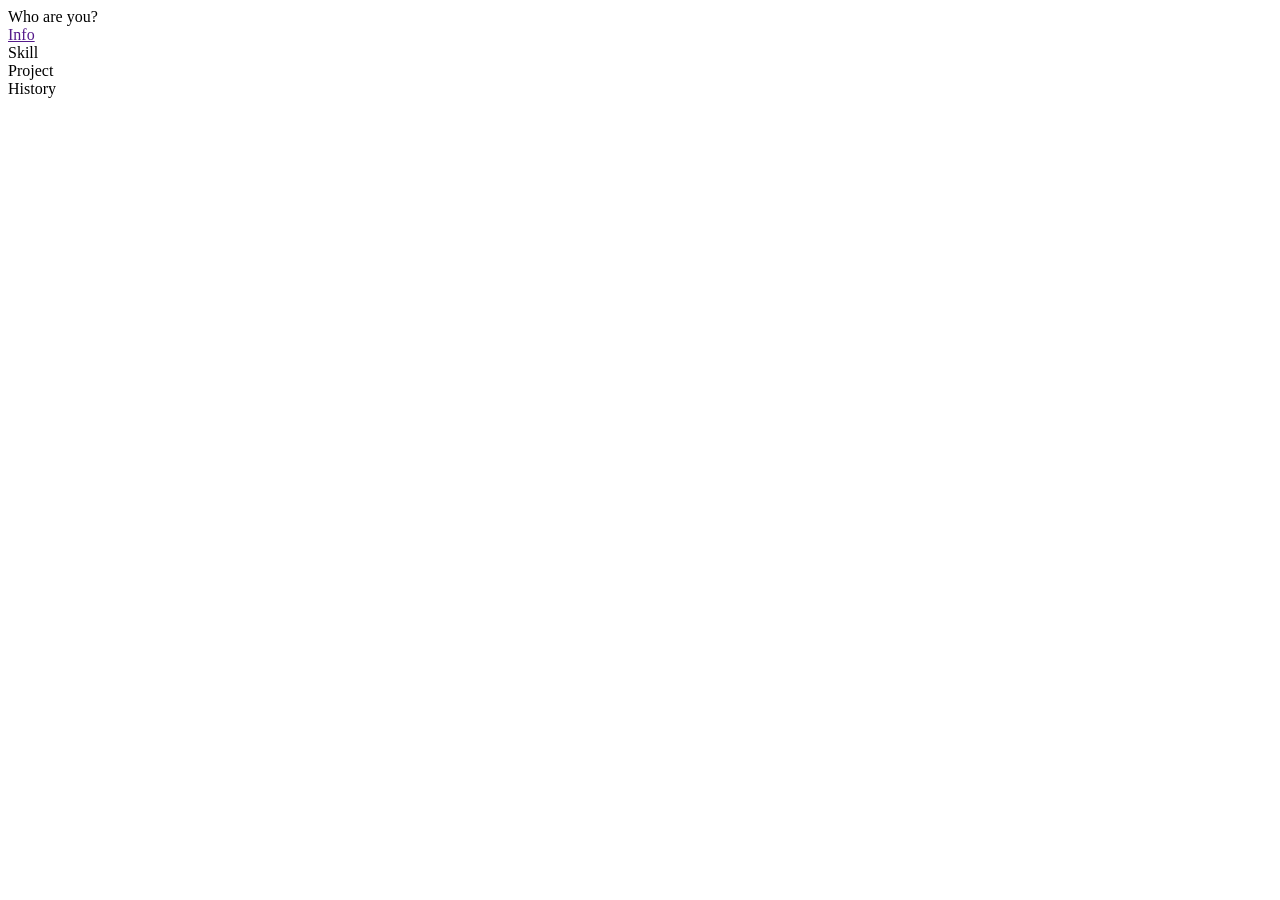
==== MyInfo/none/index.html @ 2db0c512 "2024 03 15 퇴실" ====
<!DOCTYPE html>
<html lang="ko">
<head>
    <meta charset="UTF-8">
    <meta name="viewport" content="width=device-width, initial-scale=1.0">
    <title>Document</title>
    <link rel="stylesheet" href="/none/css/reset.css">
    <link rel="stylesheet" href="/none/css/style.css">
</head>
<body>
    <div id="section01">
        <div class="topSection flex">
            <div class="bg-white"></div>
            <div class="wrap flex bg-white">
                <div class="identity-label bg-white">Who are you?</div>
                <a href="">
                    <div class="info bg-white">Info</div>
                </a>
                <div class="skill bg-white">Skill</div>
            </div>
        </div>
        <div class="bottomSection">
            <div class="warp flex">
                <div class="project">Project</div>
                <div class="history">History</div>
            </div>
        </div>
    </div>
</body>
</html>
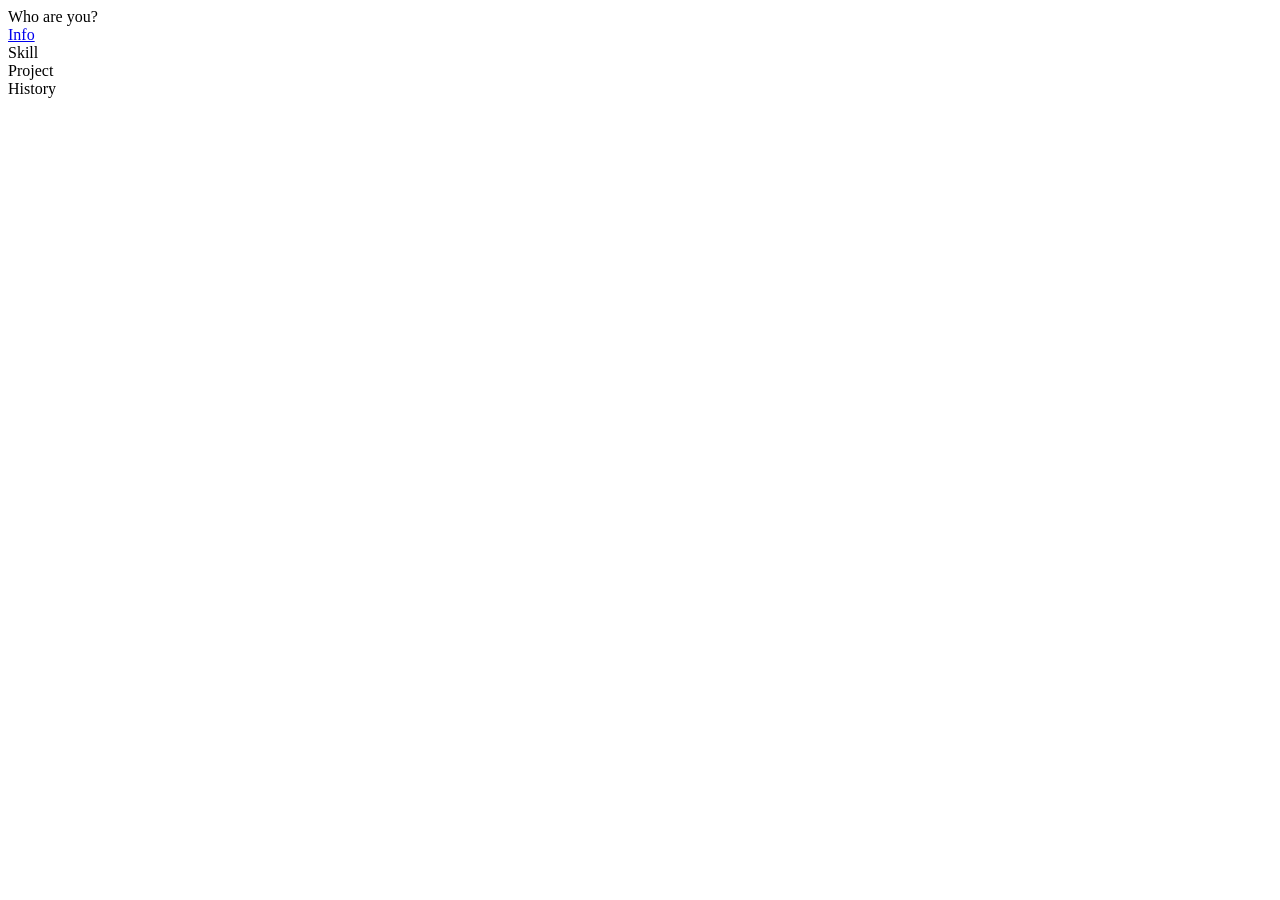
==== commit 80ec350d: "2024 03 18 sunDay" ====
--- a/MyInfo/none/index.html
+++ b/MyInfo/none/index.html
@@ -4,19 +4,17 @@
     <meta charset="UTF-8">
     <meta name="viewport" content="width=device-width, initial-scale=1.0">
     <title>Document</title>
-    <link rel="stylesheet" href="/none/css/reset.css">
-    <link rel="stylesheet" href="/none/css/style.css">
+    <link rel="stylesheet" href="/none/css/style2.css">
 </head>
 <body>
     <div id="section01">
-        <div class="topSection flex">
-            <div class="bg-white"></div>
-            <div class="wrap flex bg-white">
-                <div class="identity-label bg-white">Who are you?</div>
-                <a href="">
-                    <div class="info bg-white">Info</div>
+        <div class="topSection">
+            <div class="wrap">
+                <div class="identity-label">Who are you?</div>
+                <a href="#">
+                    <div class="info">Info</div>
                 </a>
-                <div class="skill bg-white">Skill</div>
+                <div class="skill">Skill</div>
             </div>
         </div>
         <div class="bottomSection">
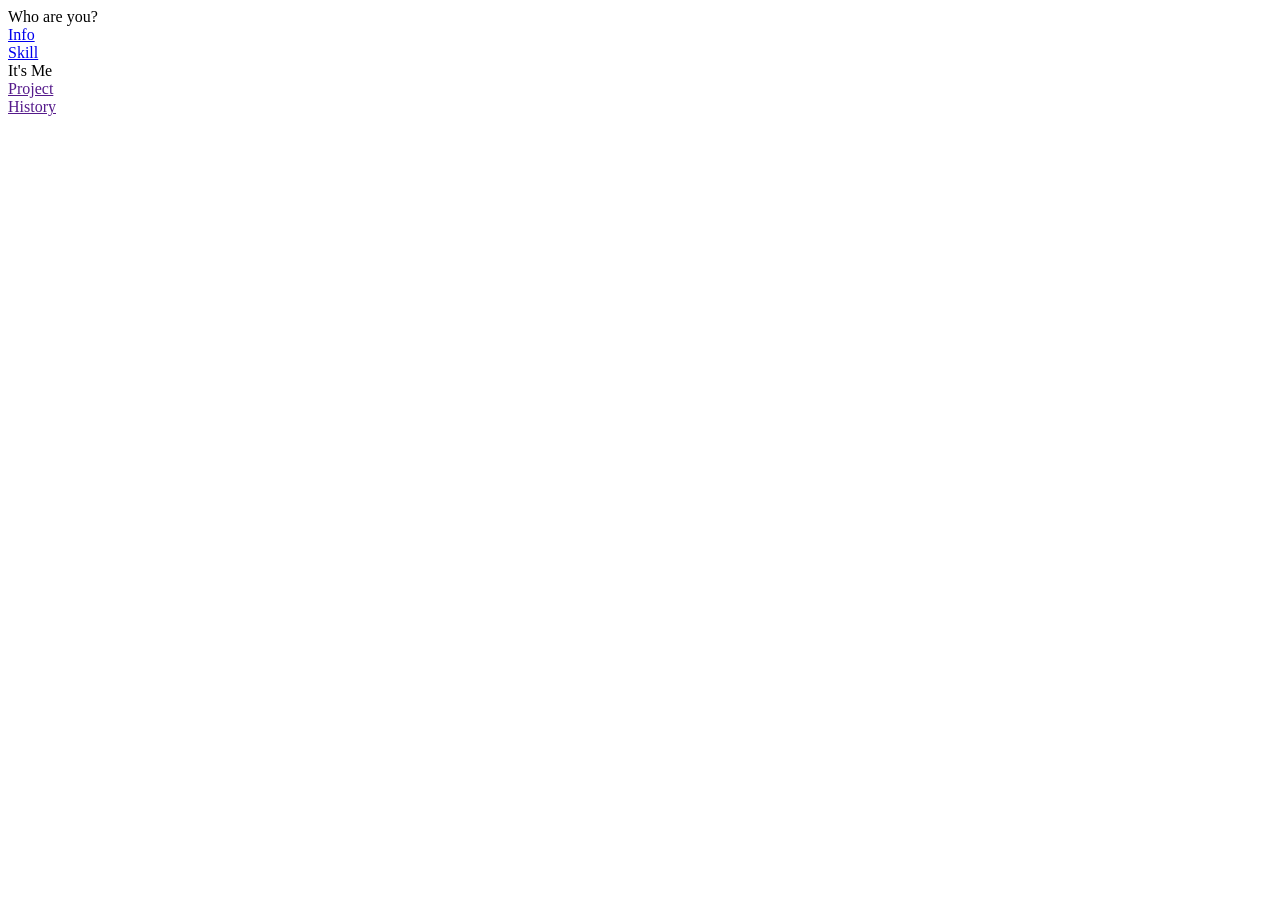
==== commit 48a34bac: "2024 03 18 MyInfo" ====
--- a/MyInfo/none/index.html
+++ b/MyInfo/none/index.html
@@ -7,20 +7,27 @@
     <link rel="stylesheet" href="/none/css/style2.css">
 </head>
 <body>
-    <div id="section01">
+    <div class="sectionWrap">
         <div class="topSection">
             <div class="wrap">
-                <div class="identity-label">Who are you?</div>
+                <div class="topIdentity">Who are you?</div>
                 <a href="#">
                     <div class="info">Info</div>
                 </a>
-                <div class="skill">Skill</div>
+                <a href="#">
+                    <div class="skill">Skill</div>
+                </a>
             </div>
         </div>
         <div class="bottomSection">
-            <div class="warp flex">
-                <div class="project">Project</div>
-                <div class="history">History</div>
+            <div class="warp">
+                <div class="botoomIdentity">It's Me</div>
+                <a href="">
+                    <div class="project">Project</div>
+                </a>
+                <a href="">
+                    <div class="history">History</div>
+                </a>
             </div>
         </div>
     </div>
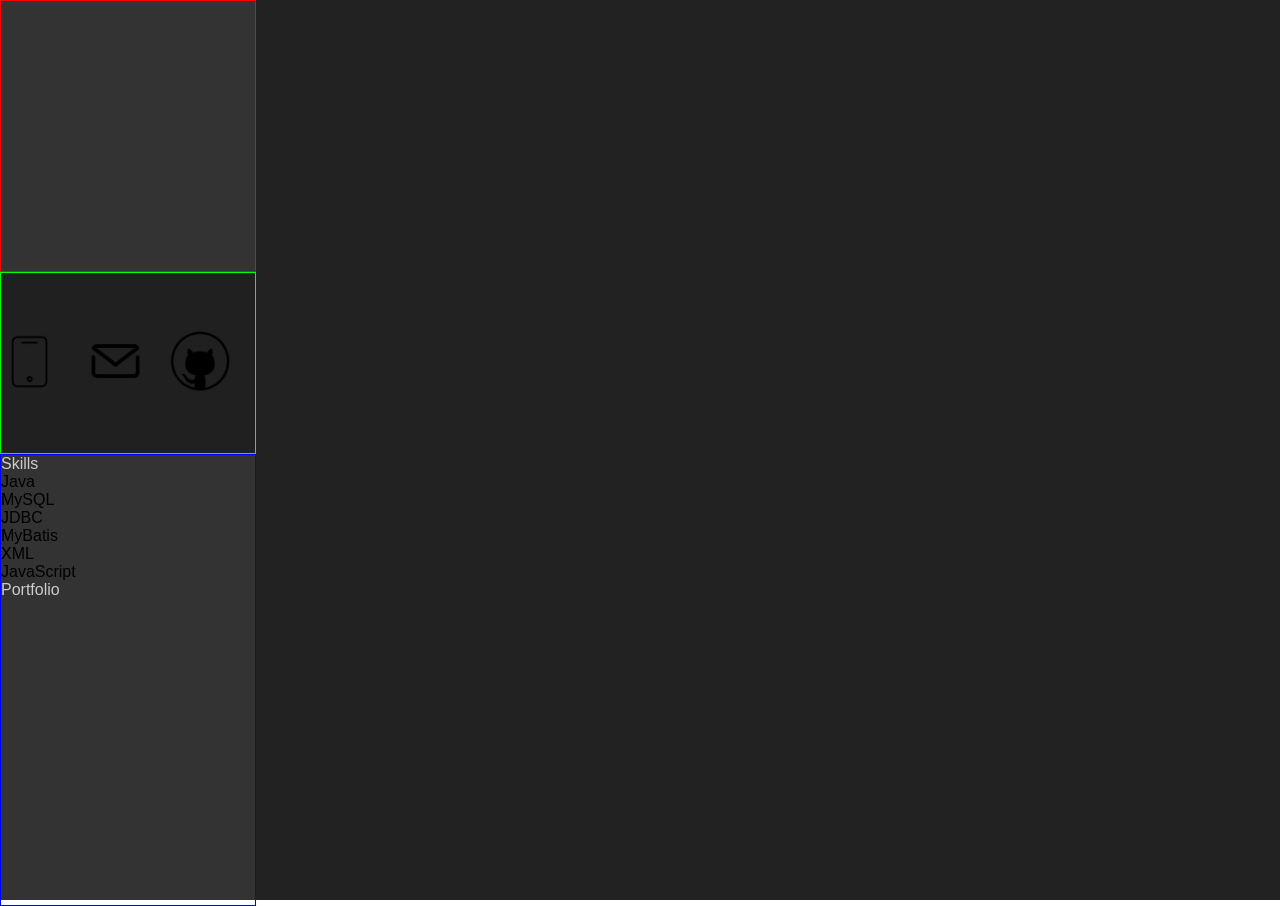
==== commit ce929196: "2024 03 18 1차" ====
--- a/MyInfo/none/index.html
+++ b/MyInfo/none/index.html
@@ -1,35 +1,50 @@
 <!DOCTYPE html>
 <html lang="ko">
+
 <head>
     <meta charset="UTF-8">
     <meta name="viewport" content="width=device-width, initial-scale=1.0">
-    <title>Document</title>
-    <link rel="stylesheet" href="/none/css/style2.css">
+    <title>성우현</title>
+    <link rel="stylesheet" href="css/reset.css">
+    <link rel="stylesheet" href="css/style.css">
+    <link rel="icon" href="/none/img/favicon.png">
 </head>
+
 <body>
-    <div class="sectionWrap">
-        <div class="topSection">
-            <div class="wrap">
-                <div class="topIdentity">Who are you?</div>
-                <a href="#">
-                    <div class="info">Info</div>
-                </a>
-                <a href="#">
-                    <div class="skill">Skill</div>
-                </a>
+    <div class="wrap">
+        <div class="leftSide">
+            <div class="logo">
+                <!-- <img src="/none/img/logo.png" alt=""> -->
+            </div>
+            <div class="sns">
+                <ul>
+                    <li><a href="#">
+                        <img src="img/phone.png" alt="">
+                    </a></li>
+                    <li><a href="#">
+                        <img src="img/email.png" alt="">
+                    </a></li>
+                    <li><a href="#">
+                        <img src="img/github.png" alt="">
+                    </a></li>
+                </ul>
+            </div>
+            <div class="sideWrap">
+                <div class="skills">
+                    <ul>Skills
+                        <li><a href="#">Java</a></li>
+                        <li><a href="#">MySQL</a></li>
+                        <li><a href="#">JDBC</a></li>
+                        <li><a href="#">MyBatis</a></li>
+                        <li><a href="#">XML</a></li>
+                        <li><a href="#">JavaScript</a></li>
+                    </ul>
+                </div>
+                <div class="portfolio">Portfolio</div>
             </div>
         </div>
-        <div class="bottomSection">
-            <div class="warp">
-                <div class="botoomIdentity">It's Me</div>
-                <a href="">
-                    <div class="project">Project</div>
-                </a>
-                <a href="">
-                    <div class="history">History</div>
-                </a>
-            </div>
-        </div>
+        <div class="rightSide"></div>
     </div>
 </body>
+
 </html>
--- a/MyInfo/none/css/style.css
+++ b/MyInfo/none/css/style.css
@@ -0,0 +1,49 @@
+body {
+    font-family: Arial, sans-serif;
+    box-sizing: border-box;
+    color: #ccc;
+    margin: 0 auto;
+    padding: 0;
+}
+
+.wrap {
+    display: flex;
+    height: 100vh;
+}
+
+.leftSide {
+    background-color: #333;
+    width: 20%;
+}
+
+.leftSide .logo {
+    border: 1px solid #ff0000;
+    height: 30%;
+}
+
+.leftSide .sns {
+    border: 1px solid #00ff00;
+    height: 20%;
+    background: #202020;
+}
+
+.leftSide .sns > ul {
+    height: 100%;
+    display: flex;
+    align-items: center;
+    justify-content: center;
+}
+
+.leftSide .sns img {
+    width: 70%;
+    /* border: 1px solid #000; */
+}
+
+.leftSide .sideWrap {
+    border: 1px solid #0000ff;
+    height: 50%;
+}
+.rightSide {
+    background-color: #222;
+    width: 80%;
+}
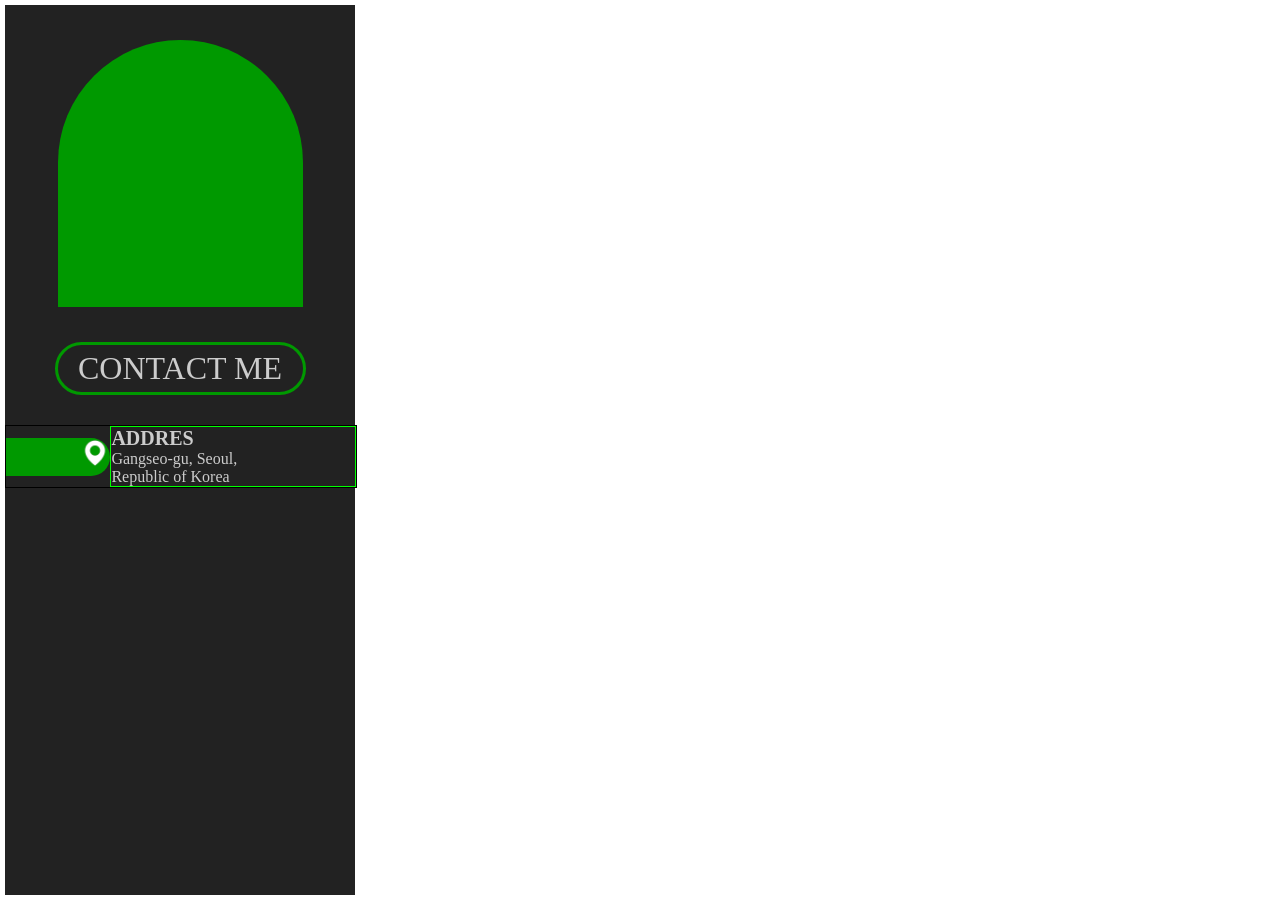
==== commit 75ecf5ff: "2024 03 19" ====
--- a/MyInfo/none/index.html
+++ b/MyInfo/none/index.html
@@ -13,37 +13,18 @@
 <body>
     <div class="wrap">
         <div class="leftSide">
-            <div class="logo">
-                <!-- <img src="/none/img/logo.png" alt=""> -->
-            </div>
-            <div class="sns">
-                <ul>
-                    <li><a href="#">
-                        <img src="img/phone.png" alt="">
-                    </a></li>
-                    <li><a href="#">
-                        <img src="img/email.png" alt="">
-                    </a></li>
-                    <li><a href="#">
-                        <img src="img/github.png" alt="">
-                    </a></li>
-                </ul>
-            </div>
-            <div class="sideWrap">
-                <div class="skills">
-                    <ul>Skills
-                        <li><a href="#">Java</a></li>
-                        <li><a href="#">MySQL</a></li>
-                        <li><a href="#">JDBC</a></li>
-                        <li><a href="#">MyBatis</a></li>
-                        <li><a href="#">XML</a></li>
-                        <li><a href="#">JavaScript</a></li>
-                    </ul>
+            <div class="profile"></div>
+            <div class="contact">
+                <p>CONTACT ME</p>
+                <div class="map">
+                    <div><img src="img/map.png" alt="map"></div>
+                    <p>ADDRES <br> Gangseo-gu, Seoul, <br> Republic of Korea</p>
                 </div>
-                <div class="portfolio">Portfolio</div>
+                <div class="email"></div>
+                <div class="phone"></div>
             </div>
         </div>
-        <div class="rightSide"></div>
+        <div class="content"></div>
     </div>
 </body>
 
--- a/MyInfo/none/css/style.css
+++ b/MyInfo/none/css/style.css
@@ -1,5 +1,5 @@
 body {
-    font-family: Arial, sans-serif;
+    font-family: D2Coding;
     box-sizing: border-box;
     color: #ccc;
     margin: 0 auto;
@@ -9,41 +9,67 @@
 .wrap {
     display: flex;
     height: 100vh;
+    overflow: hidden;
 }
 
 .leftSide {
-    background-color: #333;
-    width: 20%;
+    background: #222;
+    width: 350px;
+    margin: 5px 0 5px 5px;
 }
 
-.leftSide .logo {
-    border: 1px solid #ff0000;
+.profile {
+    width: 70%;
     height: 30%;
+    background-color: #009900;
+    border-radius: 130px 130px 0px 0px;
+    margin: 10% auto;
 }
 
-.leftSide .sns {
-    border: 1px solid #00ff00;
-    height: 20%;
-    background: #202020;
+.contact {
+    font-size: 32px;
+    width: 100%;
+    /* border: 1px solid #ff0000; */
 }
 
-.leftSide .sns > ul {
-    height: 100%;
+.contact > p {
+    border: 3px solid #009900;
+    border-radius: 30px;
+    padding: 5px 0 5px 0;
+    width: 70%;
+    text-align: center;
+    margin: 0 auto;
+}
+
+.contact img {
+    width: 30px;
+    height: 30px;
+}
+
+.map {
+    width: 100%;
     display: flex;
     align-items: center;
     justify-content: center;
+    margin-top: 30px;
+    border: 1px solid #000;
 }
 
-.leftSide .sns img {
+.map p {
+    font-size: 16px;
+    text-align: left;
+    border: 1px solid #00ff00;
     width: 70%;
-    /* border: 1px solid #000; */
 }
 
-.leftSide .sideWrap {
-    border: 1px solid #0000ff;
-    height: 50%;
+.map p::first-line {
+    font-weight: bold;
+    font-size: 20px;
 }
-.rightSide {
-    background-color: #222;
-    width: 80%;
+
+.map > div {
+    width: 30%;
+    text-align: right;
+    background-color: #009900;
+    border-radius: 0 20px 20px 0;
 }
